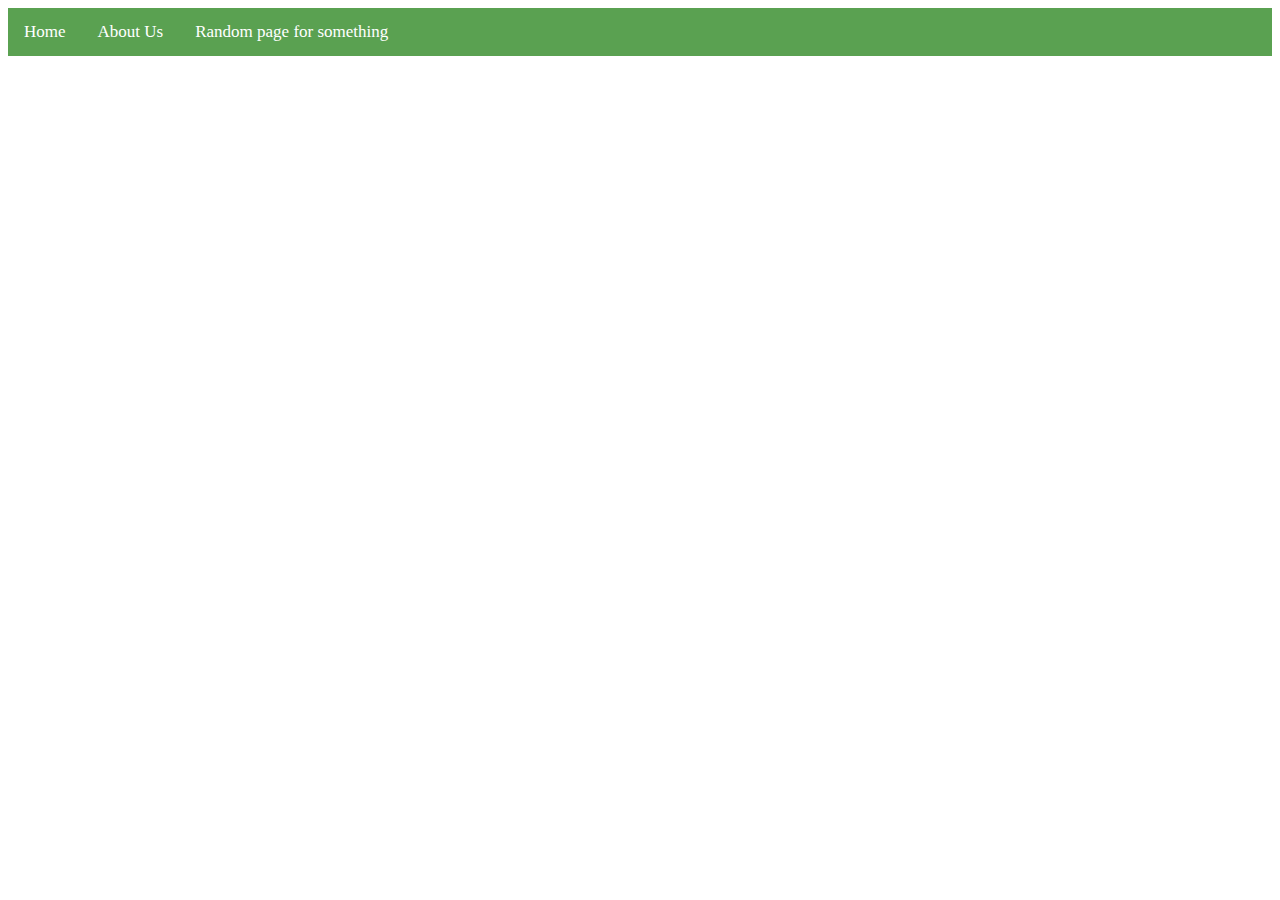
==== aboutSustainability.html @ ce7cc03e "Add files via upload" ====
<!DOCTYPE html>

<meta charset="UTF-8">

<meta name="viewport" content="width=device-width, initial-scale=1">

<html>
    <head>
        <title>About Us | websiteName</title>   <!-- this makes the browser tab show the website page name-->
        <link rel="stylesheet" href="homeDesign.css">
    </head>
    <body>
        <nav class="navBar">
            <a href="homeSustainability.html" class="navBar-button">Home</a>
            <a href="#home" class="navBar-button">About Us</a>
            <a href="#home" class="navBar-button">Random page for something</a>
        </nav>
    </body>
</html>
---- homeDesign.css ----
.navBar{
    background-color: #5aa151; 
    overflow: hidden;
}

.navBar a{
    float: left;
    color: #ffffff;
    text-align: center;
    padding: 14px 16px;
    text-decoration: none;
    font-size: 17px;
}

.firstText{
    color:rgb(255, 60, 0);
}
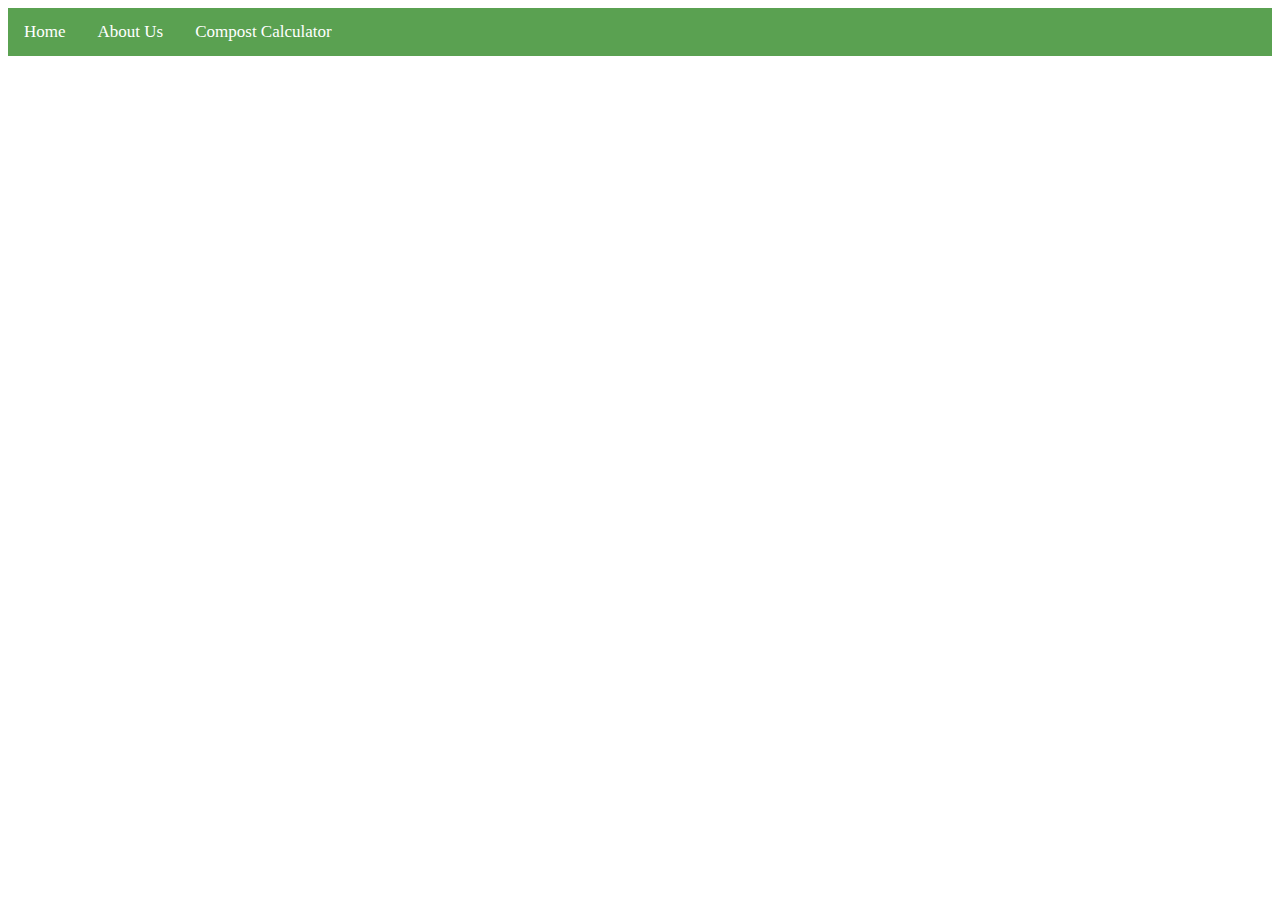
==== commit 1e63e4ac: "added compost page, changed some page links" ====
--- a/aboutSustainability.html
+++ b/aboutSustainability.html
@@ -12,8 +12,8 @@
     <body>
         <nav class="navBar">
             <a href="homeSustainability.html" class="navBar-button">Home</a>
-            <a href="#home" class="navBar-button">About Us</a>
-            <a href="#home" class="navBar-button">Random page for something</a>
+            <a href="aboutSustainability.html" class="navBar-button">About Us</a>
+            <a href="compostCalculator.html" class="navBar-button">Compost Calculator</a>
         </nav>
     </body>
 </html>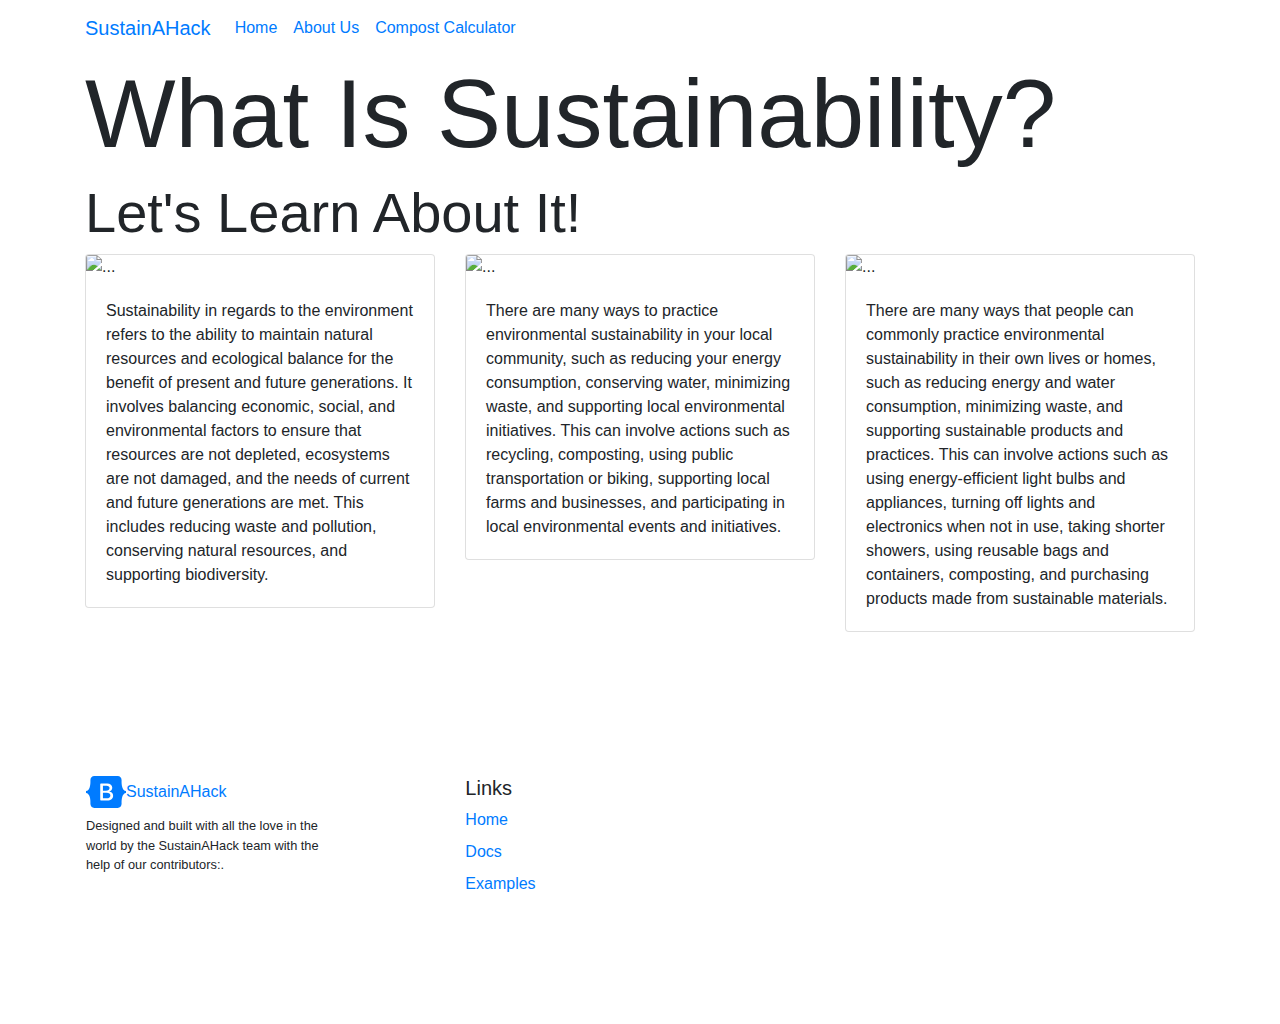
==== commit f295ac25: "Fleshed out sustainability page" ====
--- a/aboutSustainability.html
+++ b/aboutSustainability.html
@@ -1,19 +1,116 @@
-<!DOCTYPE html>
+<!doctype html>
+<html lang="en">
+  <head>
+    <meta charset="utf-8">
+    <meta name="viewport" content="width=device-width, initial-scale=1">
+    <title>About Us | websiteName</title> <!-- this makes the browser tab show the website page name-->
+    <link href="https://cdn.jsdelivr.net/npm/bootstrap@5.3.0-alpha1/dist/css/bootstrap.min.css" rel="stylesheet" integrity="sha384-GLhlTQ8iRABdZLl6O3oVMWSktQOp6b7In1Zl3/Jr59b6EGGoI1aFkw7cmDA6j6gD" crossorigin="anonymous">
+    <link rel="stylesheet" href="https://maxcdn.bootstrapcdn.com/bootstrap/4.0.0/css/bootstrap.min.css">
+</head>
+<!-- BODY START -->
+<body>
+    <!-- NAVIGATION BAR START --> 
+    <nav class="navbar navbar-expand-lg bg-body-tertiary">
+        <div class="container">
+          <a class="navbar-brand" href="#">SustainAHack</a>
+          <button class="navbar-toggler" type="button" data-bs-toggle="collapse" data-bs-target="#navbarNav" aria-controls="navbarNav" aria-expanded="false" aria-label="Toggle navigation">
+            <span class="navbar-toggler-icon"></span>
+          </button>
+          <div class="collapse navbar-collapse" id="navbarNav">
+            <ul class="navbar-nav">
+              <li class="nav-item">
+                <a class="nav-link" aria-current="page" href="homeSustainability.html">Home</a>
+              </li>
+              <li class="nav-item">
+                <a class="nav-link active" href="aboutSustainability.html">About Us</a>
+              </li>
+              <li class="nav-item">
+                <a class="nav-link" href="compostCalculator.html">Compost Calculator</a>
+              </li>
+            </ul>
+          </div>
+        </div>
+    </nav>
+    <!-- NAVIGATION BAR END -->
+      
+    <!-- JUMBOTRON HEADER START --> 
+    <div class="container">
+        <h1 class="display-1">What Is Sustainability?</h1>
+        <h2 class="display-4">Let's Learn About It!</h2>
+    </div>
+    <!-- JUMBOTRON HEADER END -->
 
-<meta charset="UTF-8">
+   <!-- ABOUT US CONTENT START -->
+   <div class="container">
+    <div class="row">
 
-<meta name="viewport" content="width=device-width, initial-scale=1">
+        <!-- CARD 1 START -->
+        <div class="col-sm-4">
+            <div class="card">
+                <img src="https://via.placeholder.com/150" class="card-img-top" alt="...">
+                <div class="card-body">
+                    <p class="card-text">Sustainability in regards to the environment refers to the ability to maintain natural resources and ecological balance for the benefit of present and future generations. It involves balancing economic, social, and environmental factors to ensure that resources are not depleted, ecosystems are not damaged, and the needs of current and future generations are met. This includes reducing waste and pollution, conserving natural resources, and supporting biodiversity.</p>
+                </div>
+            </div>
+        </div>
+        <!-- CARD 1 END-->
 
-<html>
-    <head>
-        <title>About Us | websiteName</title>   <!-- this makes the browser tab show the website page name-->
-        <link rel="stylesheet" href="homeDesign.css">
-    </head>
-    <body>
-        <nav class="navBar">
-            <a href="homeSustainability.html" class="navBar-button">Home</a>
-            <a href="aboutSustainability.html" class="navBar-button">About Us</a>
-            <a href="compostCalculator.html" class="navBar-button">Compost Calculator</a>
-        </nav>
-    </body>
+        <!-- CARD 2 START -->
+        <div class="col-sm-4">
+            <div class="card">
+                <img src="https://via.placeholder.com/150" class="card-img-top" alt="...">
+                <div class="card-body">
+                    <p class="card-text">There are many ways to practice environmental sustainability in your local community, such as reducing your energy consumption, conserving water, minimizing waste, and supporting local environmental initiatives. This can involve actions such as recycling, composting, using public transportation or biking, supporting local farms and businesses, and participating in local environmental events and initiatives.</p>
+                </div>
+            </div>
+        </div>
+        <!-- CARD 2 END -->
+
+        <!-- CARD 3 START -->
+        <div class="col-sm-4">
+            <div class="card">
+                <img src="https://via.placeholder.com/150" class="card-img-top" alt="...">
+                <div class="card-body">
+                    <p class="card-text">There are many ways that people can commonly practice environmental sustainability in their own lives or homes, such as reducing energy and water consumption, minimizing waste, and supporting sustainable products and practices. This can involve actions such as using energy-efficient light bulbs and appliances, turning off lights and electronics when not in use, taking shorter showers, using reusable bags and containers, composting, and purchasing products made from sustainable materials.</p>
+                </div>
+            </div>
+        </div>
+        <!-- CARD 3 END -->
+        
+    </div>
+</div>
+<!-- ABOUT US CONENT END -->
+
+    <!-- FOOTER START -->
+    <footer class="bd-footer py-4 py-md-5 mt-5 bg-body-tertiary">
+        <div class="container py-4 py-md-5 px-4 px-md-3 text-body-secondary">
+          <div class="row">
+            <div class="col-lg-3 mb-3">
+              <a class="d-inline-flex align-items-center mb-2 text-body-secondary text-decoration-none" href="/" aria-label="Bootstrap">
+                <!--- SVG IS THE LOGO-->
+                <svg xmlns="http://www.w3.org/2000/svg" width="40" height="32" class="d-block me-2" viewBox="0 0 118 94" role="img"><title>Bootstrap</title><path fill-rule="evenodd" clip-rule="evenodd" d="M24.509 0c-6.733 0-11.715 5.893-11.492 12.284.214 6.14-.064 14.092-2.066 20.577C8.943 39.365 5.547 43.485 0 44.014v5.972c5.547.529 8.943 4.649 10.951 11.153 2.002 6.485 2.28 14.437 2.066 20.577C12.794 88.106 17.776 94 24.51 94H93.5c6.733 0 11.714-5.893 11.491-12.284-.214-6.14.064-14.092 2.066-20.577 2.009-6.504 5.396-10.624 10.943-11.153v-5.972c-5.547-.529-8.934-4.649-10.943-11.153-2.002-6.484-2.28-14.437-2.066-20.577C105.214 5.894 100.233 0 93.5 0H24.508zM80 57.863C80 66.663 73.436 72 62.543 72H44a2 2 0 01-2-2V24a2 2 0 012-2h18.437c9.083 0 15.044 4.92 15.044 12.474 0 5.302-4.01 10.049-9.119 10.88v.277C75.317 46.394 80 51.21 80 57.863zM60.521 28.34H49.948v14.934h8.905c6.884 0 10.68-2.772 10.68-7.727 0-4.643-3.264-7.207-9.012-7.207zM49.948 49.2v16.458H60.91c7.167 0 10.964-2.876 10.964-8.281 0-5.406-3.903-8.178-11.425-8.178H49.948z" fill="currentColor"></path></svg>
+                <span class="fs-5">SustainAHack</span>
+              </a>
+              <ul class="list-unstyled small">
+                <li class="mb-2">Designed and built with all the love in the world by the SustainAHack team with the help of our contributors:.</li>
+              </ul>
+            </div>
+            <div class="col-6 col-lg-2 offset-lg-1 mb-3">
+              <h5>Links</h5>
+              <ul class="list-unstyled">
+                <li class="mb-2"><a href="/">Home</a></li>
+                <li class="mb-2"><a href="/docs/5.3/">Docs</a></li>
+                <li class="mb-2"><a href="/docs/5.3/examples/">Examples</a></li>
+              </ul>
+            </div>
+          </div>
+        </div>
+      </footer>
+    <!-- FOOTER END -->
+
+    <!-- Bootstrap JS -->
+    <script src="https://maxcdn.bootstrapcdn.com/bootstrap/4.0.0/js/bootstrap.min.js"></script>
+    <script src="https://cdn.jsdelivr.net/npm/bootstrap@5.3.0-alpha1/dist/js/bootstrap.bundle.min.js" integrity="sha384-w76AqPfDkMBDXo30jS1Sgez6pr3x5MlQ1ZAGC+nuZB+EYdgRZgiwxhTBTkF7CXvN" crossorigin="anonymous"></script>
+</body>
+<!-- BODY END -->
 </html>